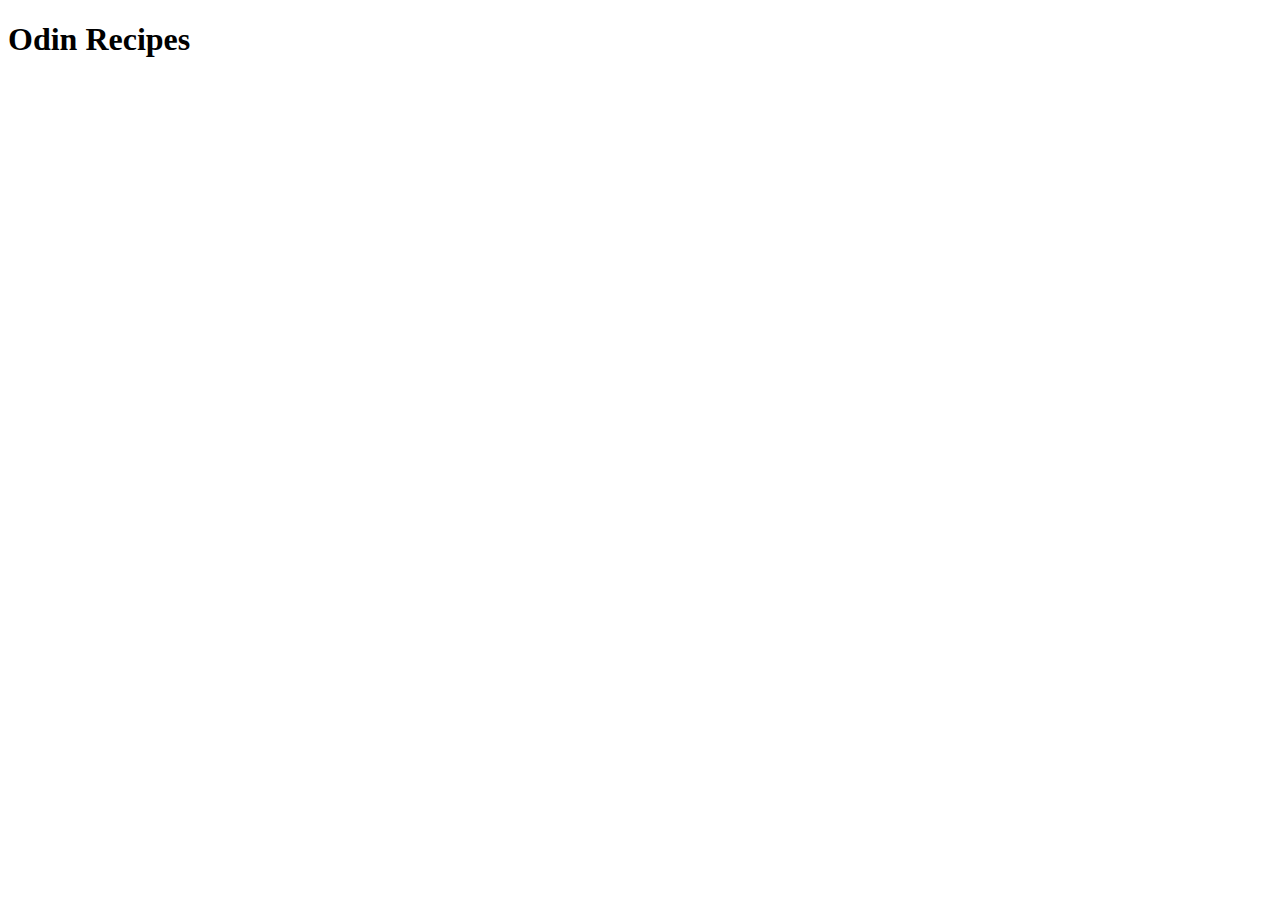
==== index.html @ 0c4525e2 "Add files via upload" ====
<!DOCTYPE html>
<html lang="en">
    <head>
<meta charset="UTF-8">
<meta name="viewport" content="width=device-width, initial-scale=1.0">
<title>Odin Recipes</title>
    </head>
<body>
<h1>Odin Recipes</h1>

</body>
</html>
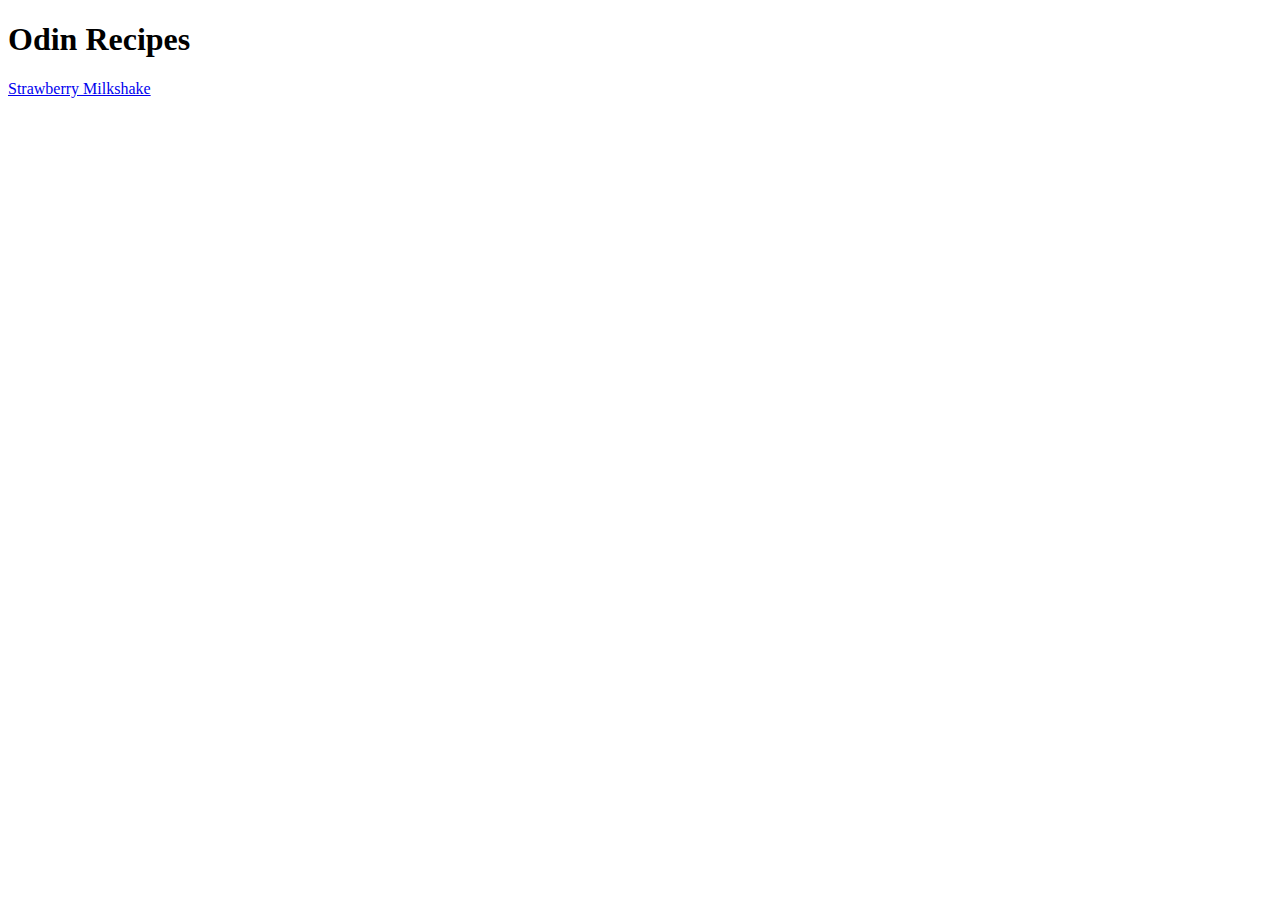
==== commit 9d9e29e9: "Update index.html" ====
--- a/index.html
+++ b/index.html
@@ -7,6 +7,7 @@
     </head>
 <body>
 <h1>Odin Recipes</h1>
+    <a href="recipes/strawberrymilkshake.html">Strawberry Milkshake</a>
 
 </body>
-</html>+</html>
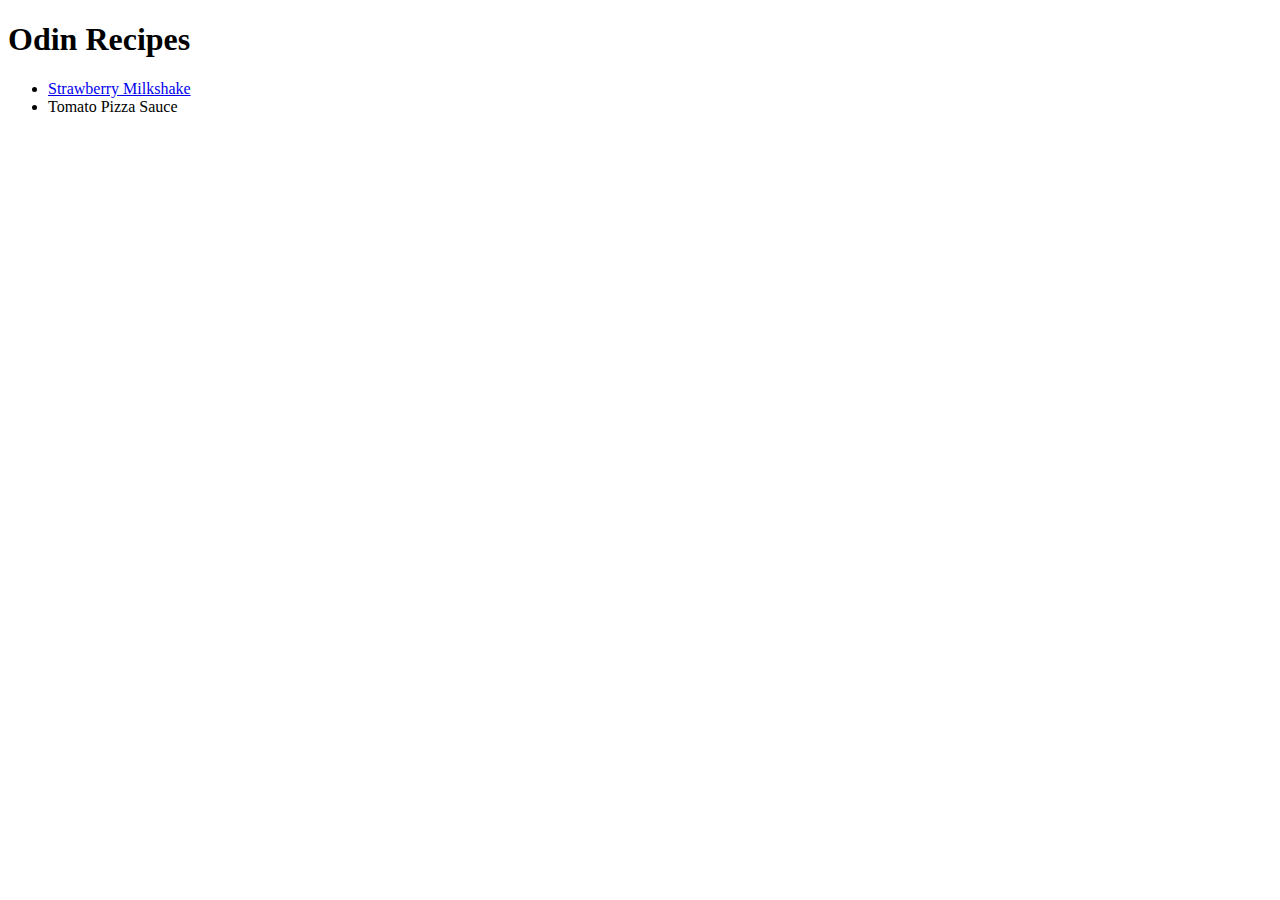
==== commit 6538d162: "Update index.html" ====
--- a/index.html
+++ b/index.html
@@ -7,7 +7,10 @@
     </head>
 <body>
 <h1>Odin Recipes</h1>
-    <a href="recipes/strawberrymilkshake.html">Strawberry Milkshake</a>
-
+    <ul>
+    <li><a href="recipes/strawberrymilkshake.html">Strawberry Milkshake</a></li>
+<li><a>Tomato Pizza Sauce</a></li>
+        
+    </ul>
 </body>
 </html>
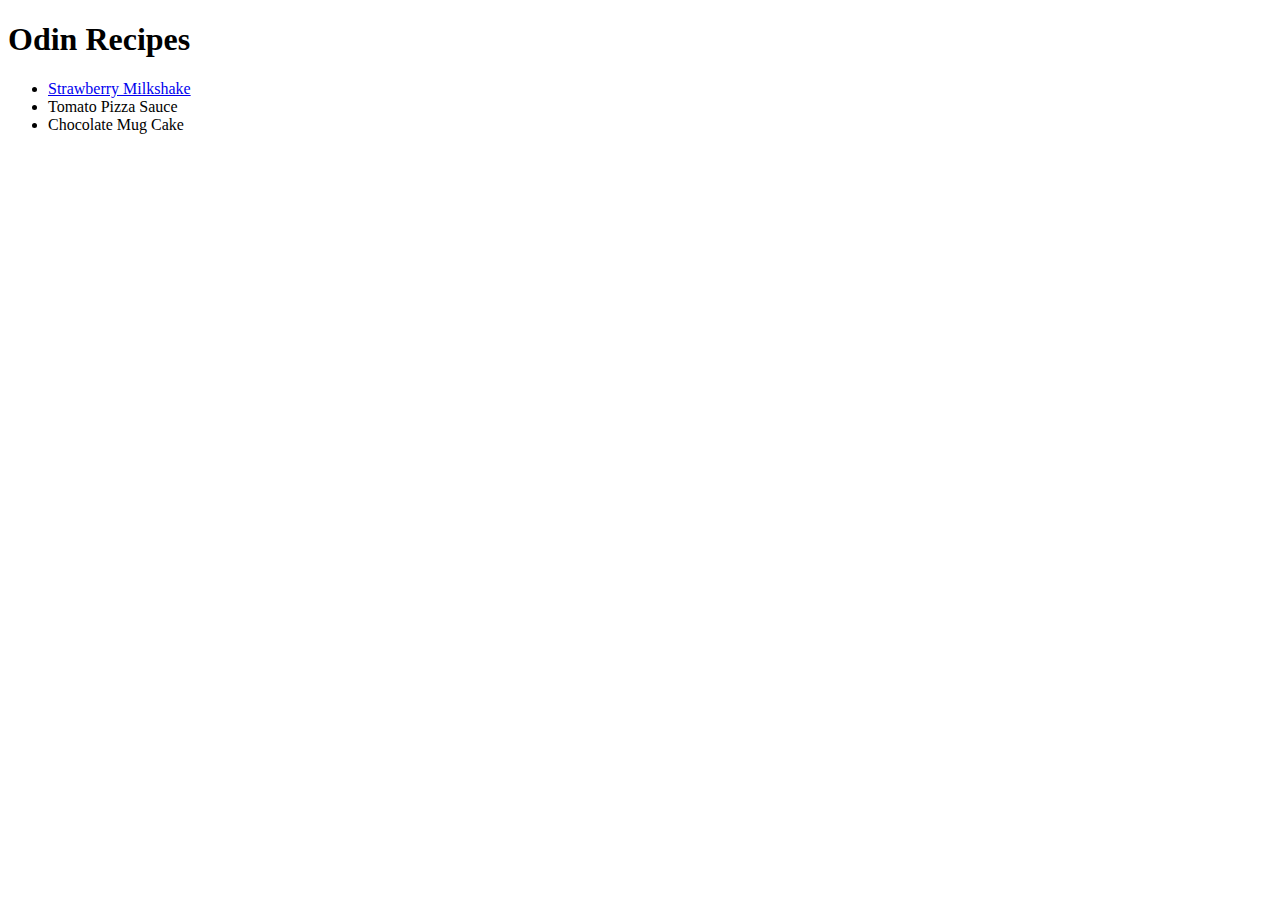
==== commit 8499574e: "Update index.html" ====
--- a/index.html
+++ b/index.html
@@ -10,7 +10,7 @@
     <ul>
     <li><a href="recipes/strawberrymilkshake.html">Strawberry Milkshake</a></li>
 <li><a>Tomato Pizza Sauce</a></li>
-        
+        <li><a>Chocolate Mug Cake</a></li>
     </ul>
 </body>
 </html>
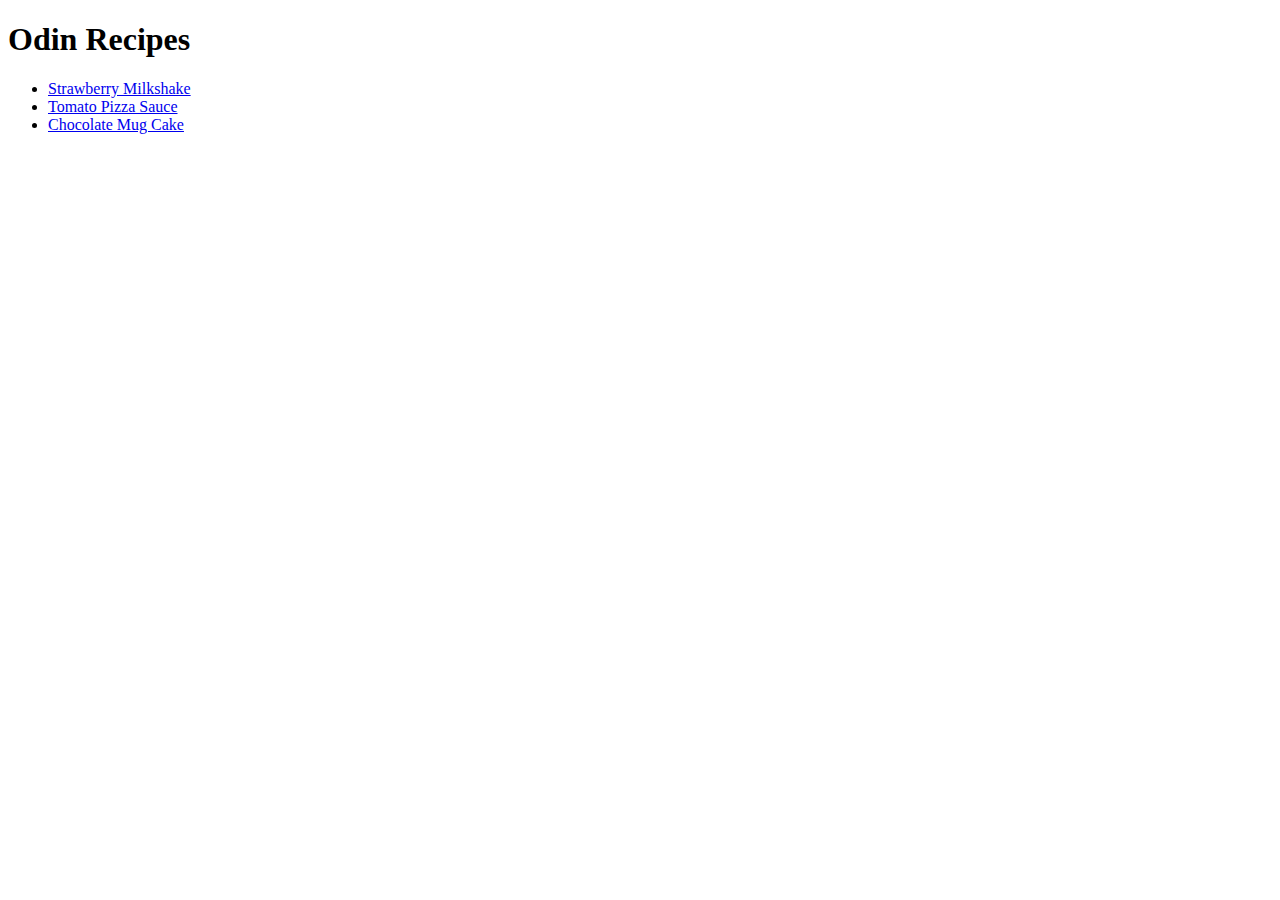
==== commit 2e721695: "Update index.html" ====
--- a/index.html
+++ b/index.html
@@ -9,8 +9,8 @@
 <h1>Odin Recipes</h1>
     <ul>
     <li><a href="recipes/strawberrymilkshake.html">Strawberry Milkshake</a></li>
-<li><a>Tomato Pizza Sauce</a></li>
-        <li><a>Chocolate Mug Cake</a></li>
+<li><a href="recipes/tomatopizzasauce.html">Tomato Pizza Sauce</a></li>
+        <li><a href="recipes/chocolatemugcake.html">Chocolate Mug Cake</a></li>
     </ul>
 </body>
 </html>
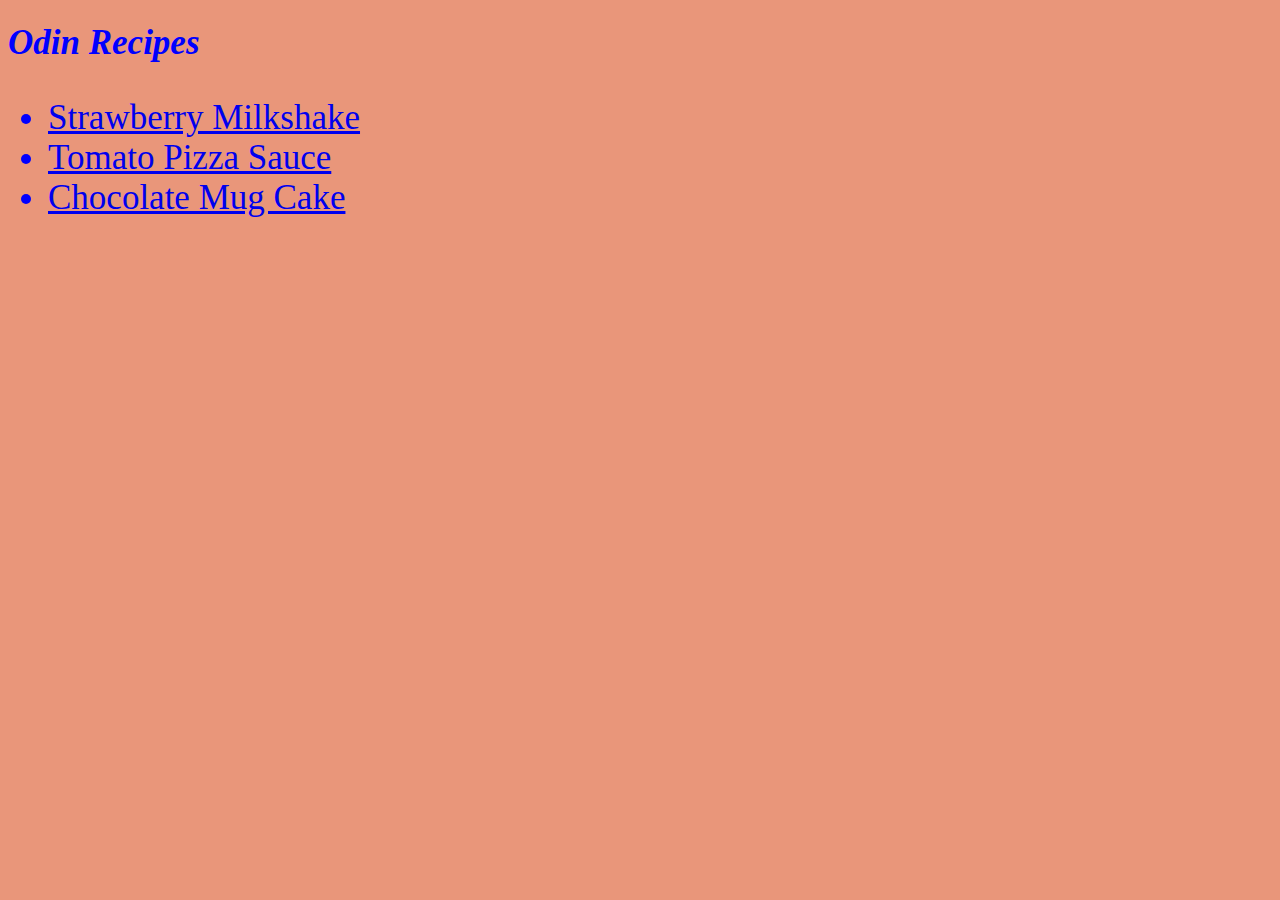
==== commit ac67c5e1: "Add files via upload" ====
--- a/index.html
+++ b/index.html
@@ -3,14 +3,15 @@
     <head>
 <meta charset="UTF-8">
 <meta name="viewport" content="width=device-width, initial-scale=1.0">
+<link rel="stylesheet" href="styles.css">
 <title>Odin Recipes</title>
     </head>
-<body>
-<h1>Odin Recipes</h1>
-    <ul>
+<body id="background">
+<h1 class="size"><em>Odin Recipes</em></h1>
+    <ul class="size">
     <li><a href="recipes/strawberrymilkshake.html">Strawberry Milkshake</a></li>
-<li><a href="recipes/tomatopizzasauce.html">Tomato Pizza Sauce</a></li>
-        <li><a href="recipes/chocolatemugcake.html">Chocolate Mug Cake</a></li>
+    <li><a href="recipes/tomatopizzasauce.html">Tomato Pizza Sauce</a></li>
+    <li><a href="recipes/chocolatemugcake.html">Chocolate Mug Cake</a></li>
     </ul>
 </body>
 </html>
--- a/styles.css
+++ b/styles.css
@@ -0,0 +1,9 @@
+#background {
+    background-color: darksalmon;
+}
+
+.size {
+    font-size: 35px;
+    font-family: Verdana;
+    color: blue;
+}